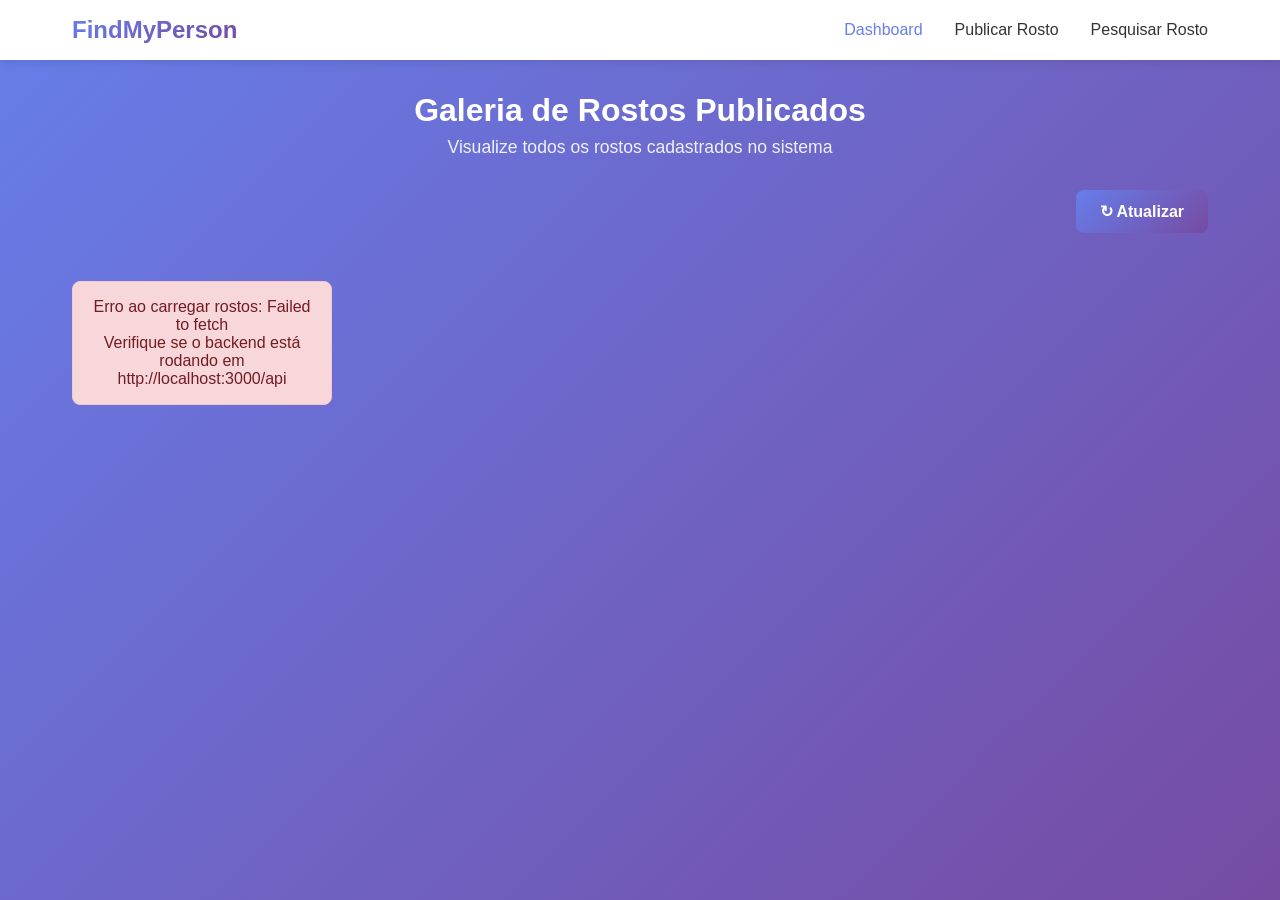
==== view/index.html @ 72ef1202 "added the views Added the pages for publishing, searching and a dashboard page" ====
<!DOCTYPE html>
<html lang="pt-br">
<head>
    <meta charset="UTF-8">
    <meta name="viewport" content="width=device-width, initial-scale=1.0">
    <title>Dashboard - Galeria de Rostos</title>
    <link rel="stylesheet" href="css/style.css">
</head>
<body>
    <nav class="navbar">
        <div class="nav-container">
            <h1 class="logo">FindMyPerson</h1>
            <ul class="nav-menu">
                <li><a href="index.html" class="active">Dashboard</a></li>
                <li><a href="publicar.html">Publicar Rosto</a></li>
                <li><a href="pesquisar.html">Pesquisar Rosto</a></li>
            </ul>
        </div>
    </nav>

    <div class="container">
        <header class="page-header">
            <h2>Galeria de Rostos Publicados</h2>
            <p>Visualize todos os rostos cadastrados no sistema</p>
        </header>

        <div class="controls">
            <button id="refreshBtn" class="btn btn-primary">↻ Atualizar</button>
        </div>

        <div id="galleryContainer" class="gallery">
            <div class="loading">Carregando rostos...</div>
        </div>
    </div>

    <script src="js/dashboard.js"></script>
</body>
</html>
---- view/css/style.css ----
* {
    margin: 0;
    padding: 0;
    box-sizing: border-box;
}

body {
    font-family: 'Segoe UI', Tahoma, Geneva, Verdana, sans-serif;
    background: linear-gradient(135deg, #667eea 0%, #764ba2 100%);
    min-height: 100vh;
}

/* Navbar */
.navbar {
    background: white;
    box-shadow: 0 2px 10px rgba(0,0,0,0.1);
    position: sticky;
    top: 0;
    z-index: 1000;
}

.nav-container {
    max-width: 1200px;
    margin: 0 auto;
    padding: 1rem 2rem;
    display: flex;
    justify-content: space-between;
    align-items: center;
}

.logo {
    font-size: 1.5rem;
    font-weight: bold;
    background: linear-gradient(135deg, #667eea 0%, #764ba2 100%);
    -webkit-background-clip: text;
    -webkit-text-fill-color: transparent;
}

.nav-menu {
    display: flex;
    list-style: none;
    gap: 2rem;
}

.nav-menu a {
    text-decoration: none;
    color: #333;
    font-weight: 500;
    transition: color 0.3s;
}

.nav-menu a:hover,
.nav-menu a.active {
    color: #667eea;
}

/* Container Principal */
.container {
    max-width: 1200px;
    margin: 2rem auto;
    padding: 0 2rem;
}

.page-header {
    text-align: center;
    color: white;
    margin-bottom: 2rem;
}

.page-header h2 {
    font-size: 2rem;
    margin-bottom: 0.5rem;
}

.page-header p {
    font-size: 1.1rem;
    opacity: 0.9;
}

/* Gallery */
.controls {
    text-align: right;
    margin-bottom: 2rem;
}

.gallery {
    display: grid;
    grid-template-columns: repeat(auto-fill, minmax(250px, 1fr));
    gap: 2rem;
}

.face-card {
    background: white;
    border-radius: 15px;
    overflow: hidden;
    box-shadow: 0 4px 6px rgba(0,0,0,0.1);
    transition: transform 0.3s, box-shadow 0.3s;
    cursor: pointer;
}

.face-card:hover {
    transform: translateY(-5px);
    box-shadow: 0 8px 15px rgba(0,0,0,0.2);
}

.face-image {
    width: 100%;
    height: 250px;
    object-fit: cover;
    background-color: #f0f0f0;
}

.face-info {
    padding: 1rem;
}

.face-name {
    font-size: 1.1rem;
    font-weight: 600;
    color: #333;
    margin-bottom: 0.5rem;
}

.face-date {
    font-size: 0.85rem;
    color: #999;
}

/* Formulário */
.form-container {
    max-width: 600px;
    margin: 0 auto;
    background: white;
    padding: 2rem;
    border-radius: 15px;
    box-shadow: 0 4px 6px rgba(0,0,0,0.1);
}

.form-group {
    margin-bottom: 1.5rem;
}

.form-group label {
    display: block;
    margin-bottom: 0.5rem;
    color: #333;
    font-weight: 500;
}

.form-group input[type="text"],
.form-group input[type="file"] {
    width: 100%;
    padding: 0.75rem;
    border: 2px solid #e0e0e0;
    border-radius: 8px;
    font-size: 1rem;
    transition: border-color 0.3s;
}

.form-group input[type="text"]:focus,
.form-group input[type="file"]:focus {
    outline: none;
    border-color: #667eea;
}

small {
    color: #999;
    font-size: 0.85rem;
    display: block;
    margin-top: 0.25rem;
}

.preview-container {
    margin: 1rem 0;
    text-align: center;
}

.preview-image {
    max-width: 100%;
    max-height: 300px;
    border-radius: 10px;
    box-shadow: 0 2px 5px rgba(0,0,0,0.1);
}

/* Botões */
.btn {
    padding: 0.75rem 1.5rem;
    border: none;
    border-radius: 8px;
    font-size: 1rem;
    font-weight: 600;
    cursor: pointer;
    transition: all 0.3s;
}

.btn-primary {
    background: linear-gradient(135deg, #667eea 0%, #764ba2 100%);
    color: white;
}

.btn-primary:hover {
    transform: translateY(-2px);
    box-shadow: 0 4px 10px rgba(102, 126, 234, 0.4);
}

.btn-success {
    background: linear-gradient(135deg, #11998e 0%, #38ef7d 100%);
    color: white;
    width: 100%;
}

.btn-success:hover {
    transform: translateY(-2px);
    box-shadow: 0 4px 10px rgba(17, 153, 142, 0.4);
}

.btn-danger {
    background: linear-gradient(135deg, #f093fb 0%, #f5576c 100%);
    color: white;
}

/* Pesquisa */
.search-container {
    display: grid;
    grid-template-columns: 1fr 1fr;
    gap: 2rem;
}

.search-box {
    background: white;
    padding: 2rem;
    border-radius: 15px;
    box-shadow: 0 4px 6px rgba(0,0,0,0.1);
}

.search-results {
    background: white;
    padding: 2rem;
    border-radius: 15px;
    box-shadow: 0 4px 6px rgba(0,0,0,0.1);
    max-height: 600px;
    overflow-y: auto;
}

.result-card {
    display: flex;
    gap: 1rem;
    padding: 1rem;
    margin-bottom: 1rem;
    background: #f8f9fa;
    border-radius: 10px;
    transition: transform 0.2s;
}

.result-card:hover {
    transform: scale(1.02);
    background: #e9ecef;
}

.result-image {
    width: 80px;
    height: 80px;
    object-fit: cover;
    border-radius: 10px;
}

.result-info {
    flex: 1;
}

.result-name {
    font-weight: 600;
    color: #333;
    margin-bottom: 0.5rem;
}

.result-similarity {
    color: #667eea;
    font-size: 0.9rem;
    font-weight: 500;
}

.loading {
    text-align: center;
    padding: 2rem;
    color: white;
    font-size: 1.2rem;
}

.info-text {
    text-align: center;
    color: #999;
    padding: 2rem;
}

.message {
    margin-top: 1rem;
    padding: 1rem;
    border-radius: 8px;
    text-align: center;
}

.message.success {
    background: #d4edda;
    color: #155724;
    border: 1px solid #c3e6cb;
}

.message.error {
    background: #f8d7da;
    color: #721c24;
    border: 1px solid #f5c6cb;
}

/* Responsive */
@media (max-width: 768px) {
    .nav-container {
        flex-direction: column;
        gap: 1rem;
    }

    .nav-menu {
        gap: 1rem;
    }

    .search-container {
        grid-template-columns: 1fr;
    }

    .container {
        padding: 0 1rem;
    }

    .gallery {
        grid-template-columns: repeat(auto-fill, minmax(200px, 1fr));
        gap: 1rem;
    }
}
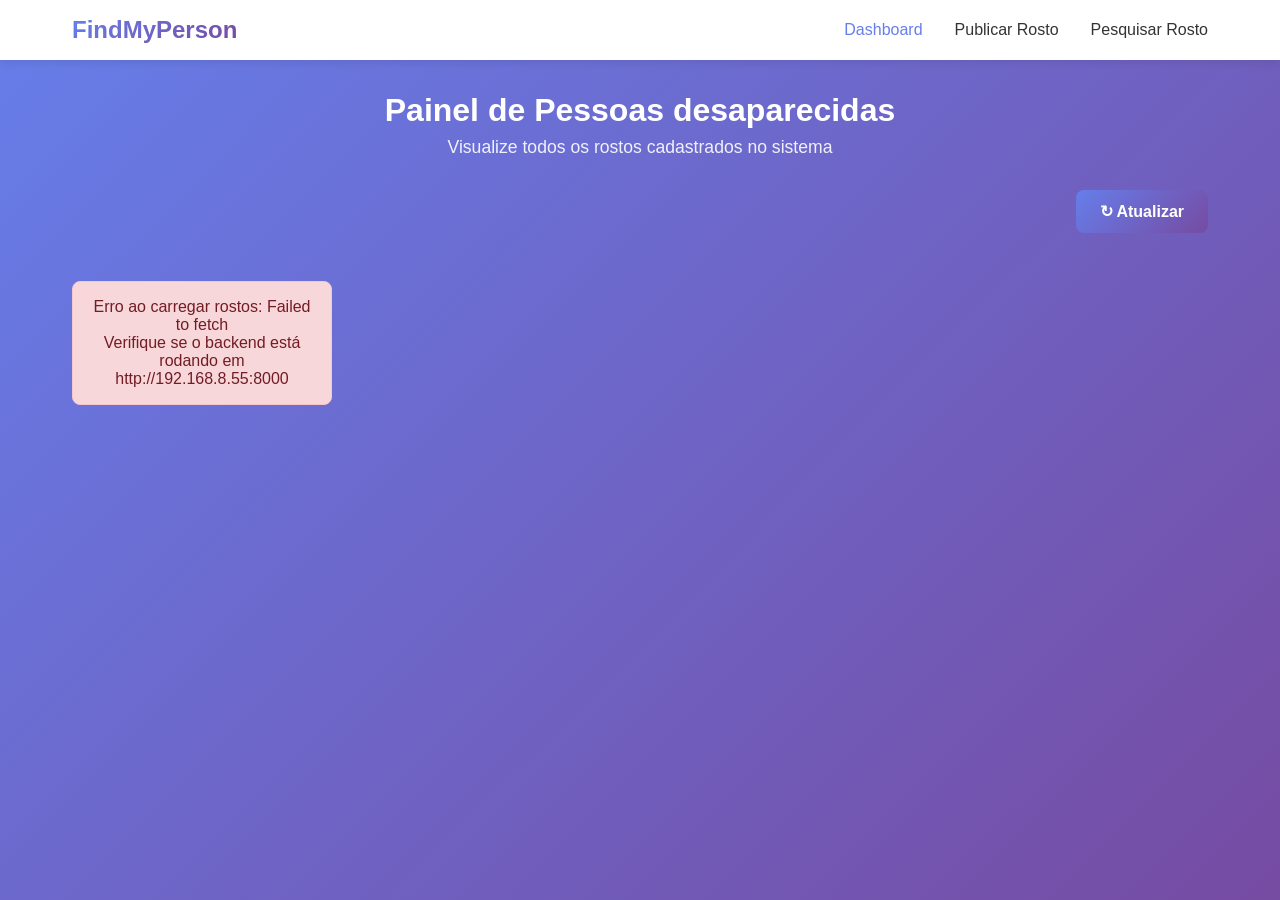
==== commit 3aa3125b: "Added a feature for posting a missing person" ====
--- a/view/index.html
+++ b/view/index.html
@@ -3,7 +3,7 @@
 <head>
     <meta charset="UTF-8">
     <meta name="viewport" content="width=device-width, initial-scale=1.0">
-    <title>Dashboard - Galeria de Rostos</title>
+    <title>Dashboard - Galeria de Procurados</title>
     <link rel="stylesheet" href="css/style.css">
 </head>
 <body>
@@ -20,7 +20,7 @@
 
     <div class="container">
         <header class="page-header">
-            <h2>Galeria de Rostos Publicados</h2>
+            <h2>Painel de Pessoas desaparecidas</h2>
             <p>Visualize todos os rostos cadastrados no sistema</p>
         </header>
 
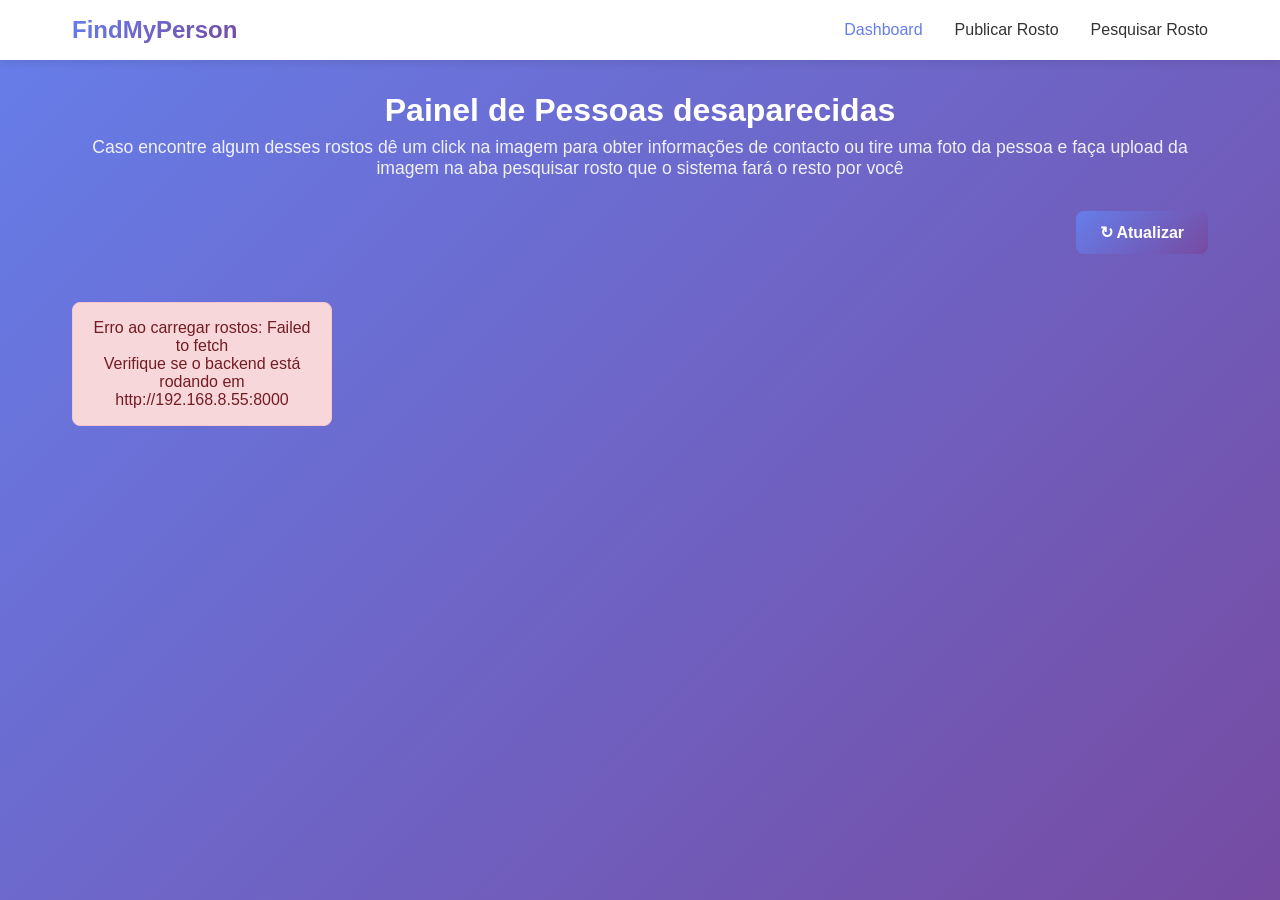
==== commit 29087d1b: "(MVP)-Produto minimo viavel" ====
--- a/view/index.html
+++ b/view/index.html
@@ -21,7 +21,7 @@
     <div class="container">
         <header class="page-header">
             <h2>Painel de Pessoas desaparecidas</h2>
-            <p>Visualize todos os rostos cadastrados no sistema</p>
+            <p>Caso encontre algum desses rostos dê um click na imagem para obter informações de contacto ou tire uma foto da pessoa e faça upload da imagem na aba pesquisar rosto que o sistema fará o resto por você</p>
         </header>
 
         <div class="controls">
--- a/view/css/style.css
+++ b/view/css/style.css
@@ -276,8 +276,8 @@
 
 .result-similarity {
     color: #667eea;
-    font-size: 0.9rem;
-    font-weight: 500;
+    font-size: 0.6rem;
+    font-weight: 400;
 }
 
 .loading {
